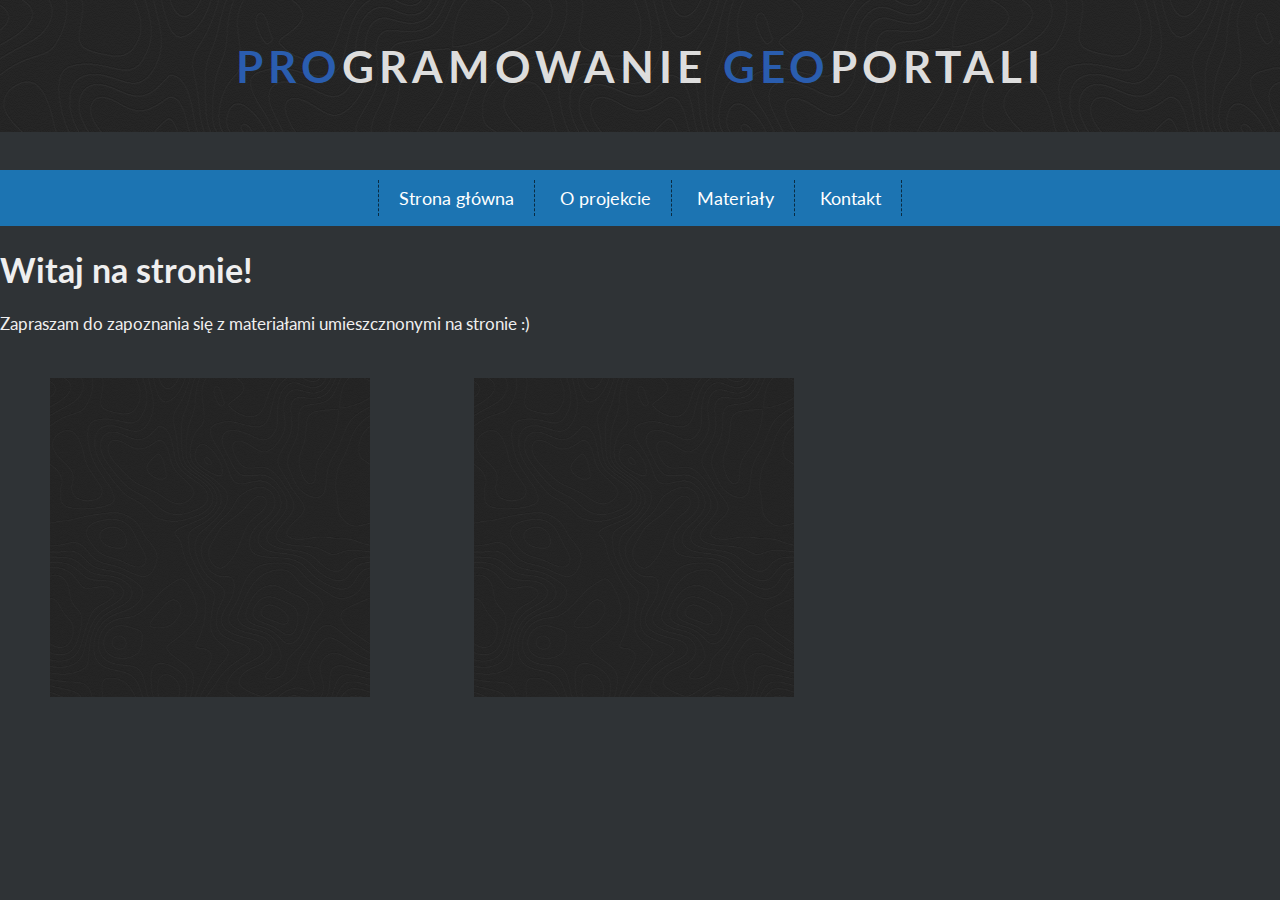
==== strona_statyczna/index.html @ be898671 "zajęcia nr 1" ====
<!DOCTYPE html>
<html lang="pl">
    <head>
        <meta charset="utf-8"/>
        <title>Programowanie Geoportali</title>
        <meta name="description" content="Strona edukacyjna poświącona
         analizom terenu stanowiąca część projektu"/>
         <meta name="keywords" content='geodezja, geoinformatyka, topografia, kartografia'/>
         <meta name="author" content="Marek"/>

        <link rel="preconnect" href="https://fonts.googleapis.com">
        <link rel="preconnect" href="https://fonts.gstatic.com" crossorigin>
        <link href="https://fonts.googleapis.com/css2?family=Lato:ital,wght@0,400;1,700&family=Open+Sans:wght@400;700&display=swap" rel="stylesheet">

        <link rel="stylesheet" href="main.css"/>
    </head>
    <body>
        <header>
            <div id="logotyp">
                <h1 class="logo">
                    <span style="color:#2a5daf">PRO</span>GRAMOWANIE 
                    <span style="color:#2a5daf">
                    GEO</span>portali 
                </h1>
            </div>
        </header>
        <nav>
            <ul class="menu">
                <li><a href='#'>Strona główna</a></li>
                <li><a href='#'>O projekcie</a></li>
                <li><a href='#'>Materiały</a></li>
                <li><a href='#'>Kontakt</a></li>
            </ul>
        </nav>
        <!-- tutaj zaczyna się treść strony  -->
        <div class="categories">
            <header>
                <h1>Witaj na stronie!</h1>
                <p>Zapraszam do zapoznania się z materiałami umieszcznonymi na stronie :)</p>
            </header>

            <div class="subject">
                <figure>
                    <img src="img/cartographer (1).png"/>
                </figure>
            </div>

            <div class="subject">
                <figure>
                    <img src="img/cartographer (1).png"/>
                </figure>
            </div>
        </div>


        
    </body>
</html>
---- strona_statyczna/main.css ----
body {
    margin:0;
    background-color: #2f3336;
    color: #efefef;
    font-family:  'lato';
    font-size:17px;
}
/* to jest logo */
h1.logo{
    font-size:44px;
    font-weight: 700;
    text-align:center;
    color:#ddd;
    text-transform: uppercase;
    letter-spacing: 5px;
    margin-top:0px;
    margin-bottom:38px;
    line-height: 132px;
}
/* tu jest tło */
#logotyp{
    background-image: url('img/cartographer\ \(1\).png');
}

/* stylizacja nawigacji */
nav{
    background-color: #1c74b2;
    text-align: center;
}

.menu{
    list-style-type: none;
    margin:0;
    padding:10px;
    font-size:18px;
    min-height:30px;
    line-height:200%;
}

.menu > li {
    display:inline-block;
    padding-left:20px;
    padding-right:20px;
    border-right: 1px dashed #0a2b42;
}

.menu >li:first-child{
    border-left: 1px dashed #0a2b42;
}

.menu a {
    color:#fff;
    text-decoration: none;
}

.menu a:hover{
    color:#0a2b42;
}

.subject{
    display:inline-block;
    width: 400px;
    margin:10px;
}
img{
    max-width: 100%;
    max-height: 100%;
}
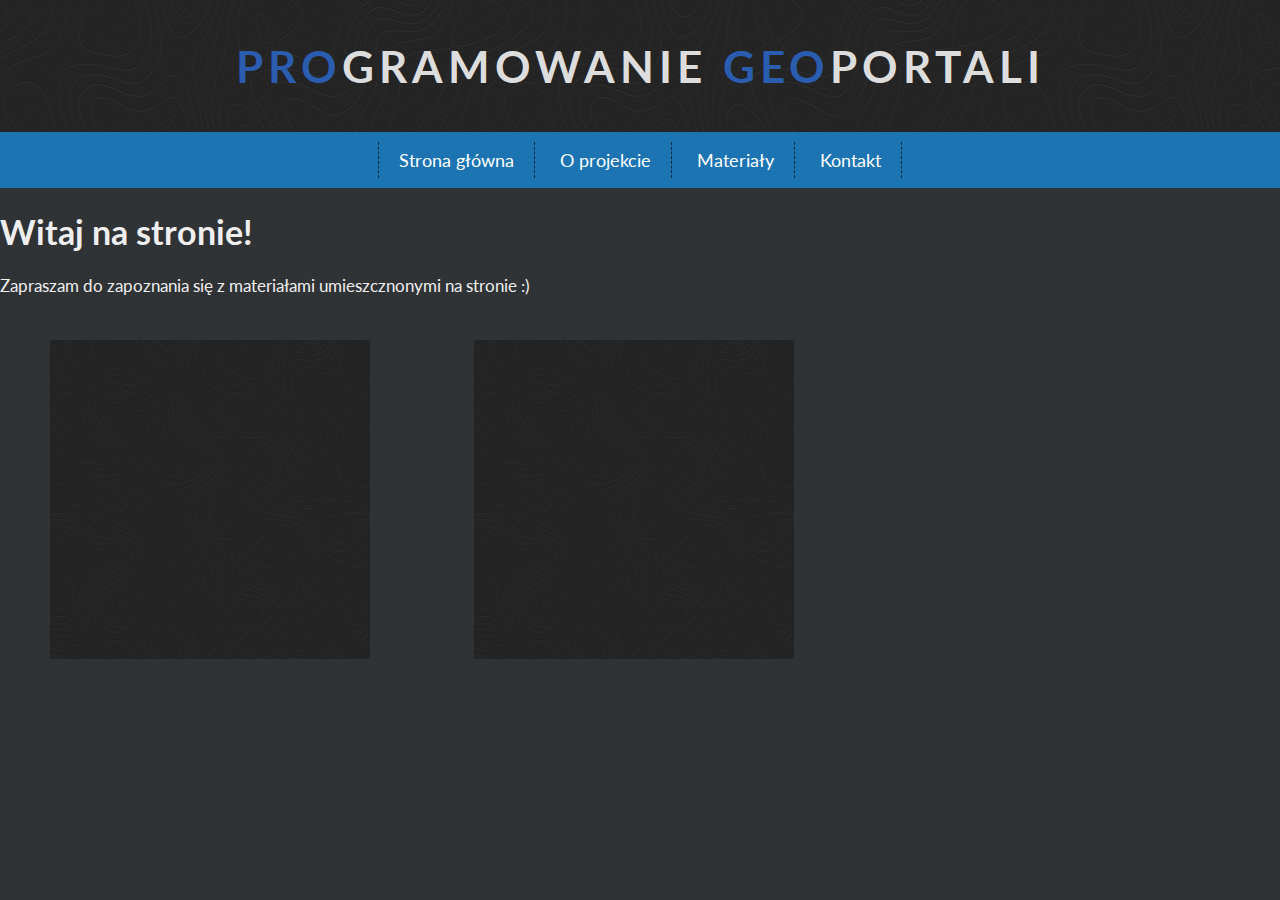
==== commit f4fff52d: "zajęcia 1" ====
--- a/strona_statyczna/index.html
+++ b/strona_statyczna/index.html
@@ -1,58 +1,67 @@
 <!DOCTYPE html>
 <html lang="pl">
-    <head>
-        <meta charset="utf-8"/>
-        <title>Programowanie Geoportali</title>
-        <meta name="description" content="Strona edukacyjna poświącona
-         analizom terenu stanowiąca część projektu"/>
-         <meta name="keywords" content='geodezja, geoinformatyka, topografia, kartografia'/>
-         <meta name="author" content="Marek"/>
+  <head>
+    <meta charset="utf-8" />
+    <title>Programowanie Geoportali</title>
+    <meta
+      name="description"
+      content="Strona edukacyjna poświącona
+         analizom terenu stanowiąca część projektu"
+    />
+    <meta
+      name="keywords"
+      content="geodezja, geoinformatyka, topografia, kartografia"
+    />
+    <meta name="author" content="Marek" />
 
-        <link rel="preconnect" href="https://fonts.googleapis.com">
-        <link rel="preconnect" href="https://fonts.gstatic.com" crossorigin>
-        <link href="https://fonts.googleapis.com/css2?family=Lato:ital,wght@0,400;1,700&family=Open+Sans:wght@400;700&display=swap" rel="stylesheet">
+    <link rel="preconnect" href="https://fonts.googleapis.com" />
+    <link rel="preconnect" href="https://fonts.gstatic.com" crossorigin />
+    <link
+      href="https://fonts.googleapis.com/css2?family=Lato:ital,wght@0,400;1,700&family=Open+Sans:wght@400;700&display=swap"
+      rel="stylesheet"
+    />
 
-        <link rel="stylesheet" href="main.css"/>
-    </head>
-    <body>
-        <header>
-            <div id="logotyp">
-                <h1 class="logo">
-                    <span style="color:#2a5daf">PRO</span>GRAMOWANIE 
-                    <span style="color:#2a5daf">
-                    GEO</span>portali 
-                </h1>
-            </div>
-        </header>
-        <nav>
-            <ul class="menu">
-                <li><a href='#'>Strona główna</a></li>
-                <li><a href='#'>O projekcie</a></li>
-                <li><a href='#'>Materiały</a></li>
-                <li><a href='#'>Kontakt</a></li>
-            </ul>
-        </nav>
-        <!-- tutaj zaczyna się treść strony  -->
-        <div class="categories">
-            <header>
-                <h1>Witaj na stronie!</h1>
-                <p>Zapraszam do zapoznania się z materiałami umieszcznonymi na stronie :)</p>
-            </header>
+    <link rel="stylesheet" href="main.css" />
+  </head>
+  <body>
+    <header>
+      <div id="logotyp">
+        <h1 class="logo">
+          <span style="color: #2a5daf">PRO</span>GRAMOWANIE
+          <span style="color: #2a5daf"> GEO</span>portali
+        </h1>
+      </div>
+    </header>
+    <nav>
+      <ul class="menu">
+        <li><a href="#">Strona główna</a></li>
+        <li><a href="#">O projekcie</a></li>
+        <li><a href="#">Materiały</a></li>
+        <li><a href="#">Kontakt</a></li>
+      </ul>
+    </nav>
+    <!-- tutaj zaczyna się treść strony  -->
+    <div class="categories">
+      <header>
+        <h1>Witaj na stronie!</h1>
+        <p>
+          Zapraszam do zapoznania się z materiałami umieszcznonymi na stronie :)
+        </p>
+      </header>
 
-            <div class="subject">
-                <figure>
-                    <img src="img/cartographer (1).png"/>
-                </figure>
-            </div>
+      <div class="subject">
+        <figure>
+          <a href="./moja_pierwsza_mapa/mapa.html">
+              <img src="img/cartographer (1).png" />
+            </a>
+        </figure>
+      </div>
 
-            <div class="subject">
-                <figure>
-                    <img src="img/cartographer (1).png"/>
-                </figure>
-            </div>
-        </div>
-
-
-        
-    </body>
-</html>+      <div class="subject">
+        <figure>
+          <img src="img/cartographer (1).png" />
+        </figure>
+      </div>
+    </div>
+  </body>
+</html>
--- a/strona_statyczna/main.css
+++ b/strona_statyczna/main.css
@@ -14,7 +14,7 @@
     text-transform: uppercase;
     letter-spacing: 5px;
     margin-top:0px;
-    margin-bottom:38px;
+    margin:0px;
     line-height: 132px;
 }
 /* tu jest tło */
@@ -65,4 +65,4 @@
 img{
     max-width: 100%;
     max-height: 100%;
-}+}
